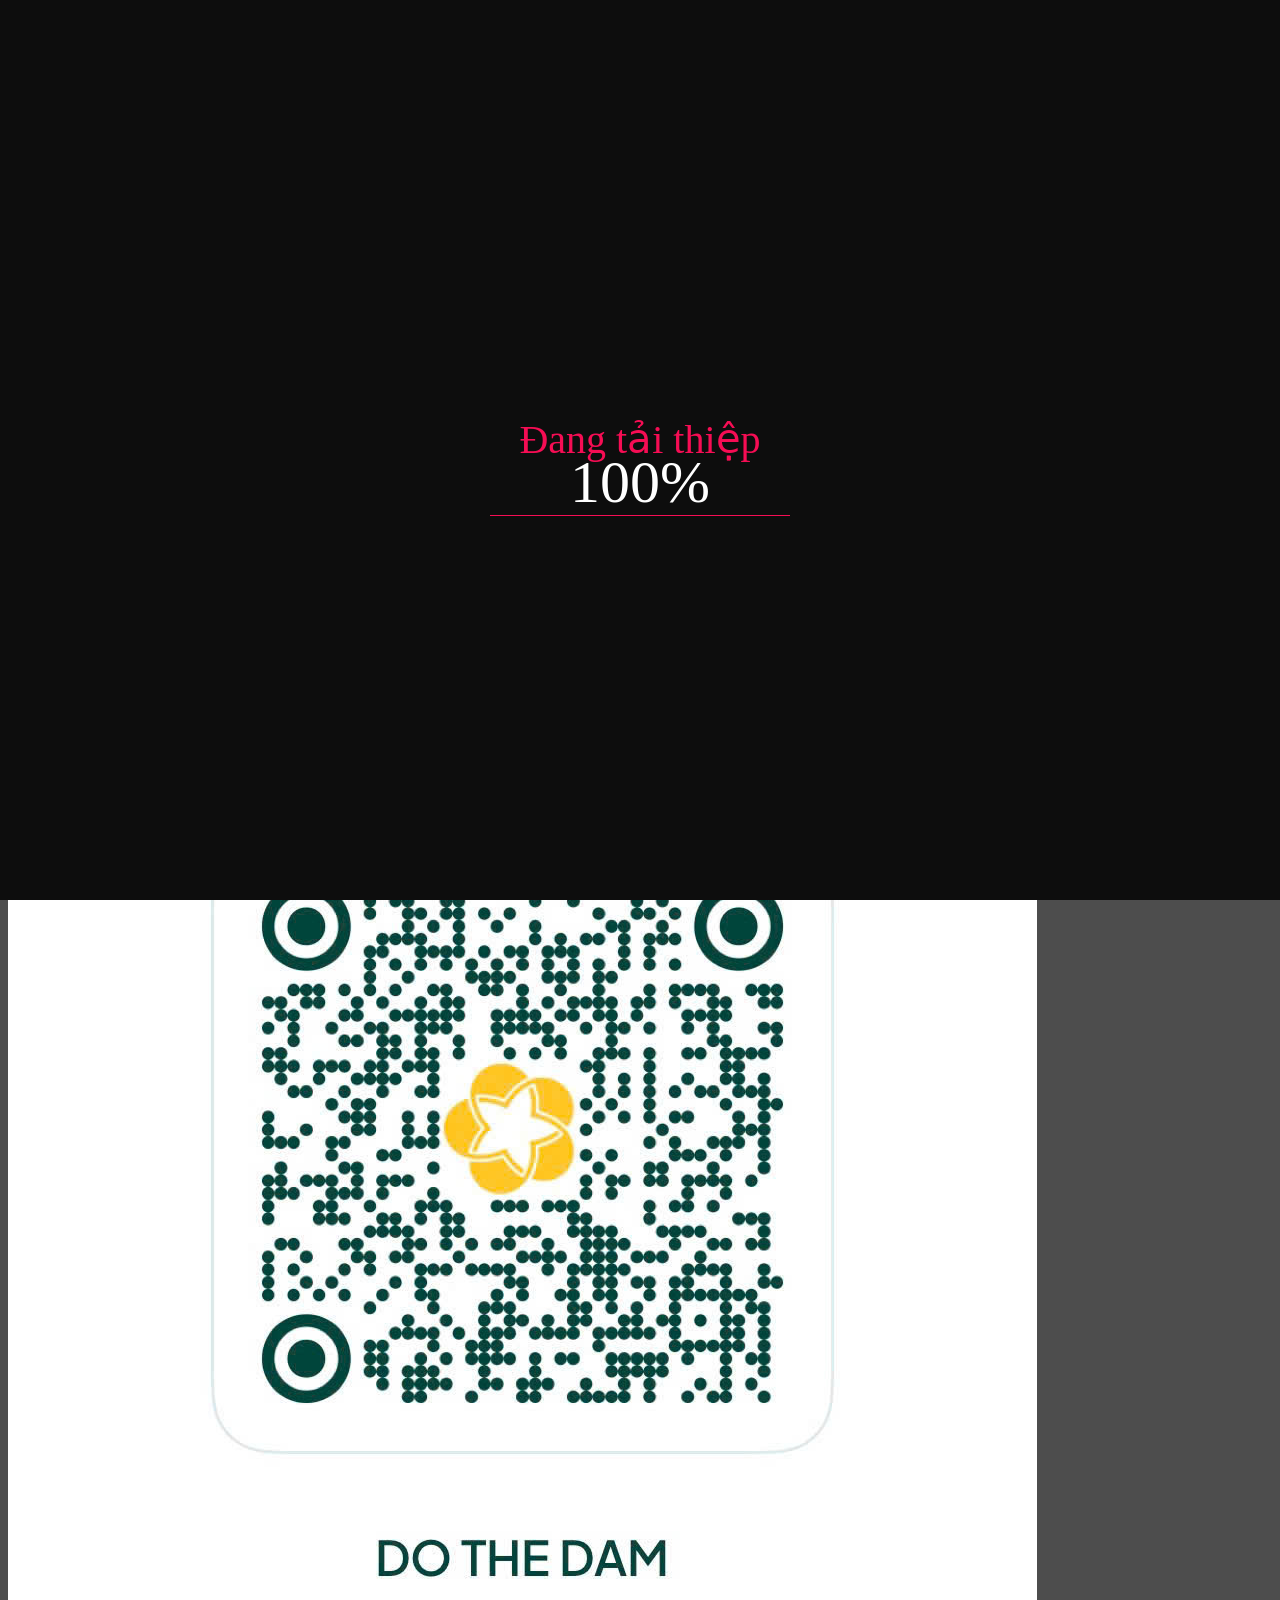
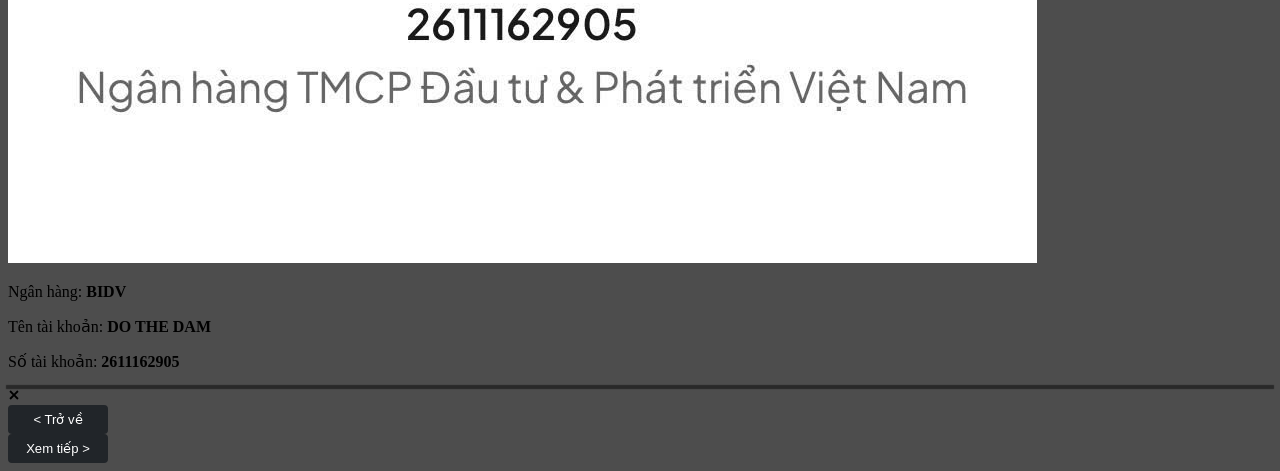
==== index.html @ 65170719 "update" ====
<!DOCTYPE html>
<html lang="en">

<head>
    <meta charset="utf-8">
    <meta name="viewport" content="width=device-width, initial-scale=1.0, viewport-fit=cover" />
    <meta name="author" content="Biihappy">
    <title>Thế Đam 💗 Giang Lan</title>
    <meta name="description"
        content="Thế Đam &amp; Giang Lan - Sự hiện diện của quý khách là niềm vinh dự của gia đình chúng tôi">
    <meta name="keywords" content="Wedding, Wedding website, Website đám cưới, Tạo website đám cưới miễn phí">
    <meta name="format-detection" content="telephone=no">
    <meta name="application-name" content="iWedding">
    <meta property="og:site_name" content="Thế Đam &amp; Giang Lan">
    <meta property="og:type" content="website">
    <meta property="og:title" content="Thế Đam 💗 Giang Lan">
    <meta property="og:image" content="https://raw.githubusercontent.com/uwedding/my-images/main/thedam-gianglan.jpg">
    <meta property="og:description" content="Sự hiện diện của quý khách là niềm vinh dự của gia đình chúng tôi" />
    <meta name="format-detection" content="telephone=no" />
    <link rel="icon" type="image/x-icon"
        href="https://raw.githubusercontent.com/uwedding/my-images/main/thedam-gianglan.jpg" />
    <link rel="shortcut icon" href="https://raw.githubusercontent.com/uwedding/my-images/main/thedam-gianglan.jpg" />
    <link rel="apple-touch-icon" href="https://raw.githubusercontent.com/uwedding/my-images/main/thedam-gianglan.jpg" />
    <link rel="apple-touch-icon-precomposed"
        href="https://raw.githubusercontent.com/uwedding/my-images/main/thedam-gianglan.jpg" />
    <meta name="msapplication-TileImage"
        content="https://raw.githubusercontent.com/uwedding/my-images/main/thedam-gianglan.jpg" />
    <link
        href="https://fonts.googleapis.com/css2?family=Jura:wght@300&family=MonteCarlo&family=Tourney:wght@100&display=swap"
        rel="stylesheet">
    <link rel="stylesheet" href="https://marriage.iwedding.info/invitation/style.css?v=202503203">
    <link
        href="https://fonts.googleapis.com/css2?family=Coiny&family=Quicksand:wght@300;400;500;600;700&family=Roboto:wght@100&display=swap"
        rel="stylesheet">
    <link rel="stylesheet" href="https://marriage.iwedding.info/common/sweetalert2/sweetalert2.min.css?v=20241201">
    <script src="https://marriage.iwedding.info/common/sweetalert2/sweetalert2.all.min.js?v=20241201"></script>
    <link rel="stylesheet" href="https://marriage.iwedding.info/common/tourguidejs/tour.min.css?v=20241201">
    <script src="./js/tour.js"></script>
    <script type="text/javascript" src="./js/script.js"></script>
</head>

<body>
    <style>
        .modal-backdrop {
            z-index: 100010 !important;
        }

        .modal {
            z-index: 100011 !important;
        }

        .modal-dialog {
            padding: 1rem !important;
        }

        .tg-backdrop-animate {
            cursor: pointer;
        }

        .tg-backdrop.rounded-pill {
            border-radius: 50px !important;
        }

        .tg-backdrop {
            -moz-box-shadow: rgba(33, 33, 33, .8) 0 0 1px 2px, rgba(33, 33, 33, .8) 0 0 0 200vh;
            -webkit-box-shadow: rgba(33, 33, 33, .8) 0 0 1px 2px, rgba(33, 33, 33, .8) 0 0 0 200vh;
            box-shadow: rgba(33, 33, 33, .8) 0 0 1px 2px, rgba(33, 33, 33, .8) 0 0 0 200vh;
        }

        .tg-dialog .tg-dialog-header .tg-dialog-title {
            text-transform: uppercase;
        }

        .tg-dialog .tg-dialog-header {
            align-items: start;
        }

        .tg-dialog .tg-dialog-footer button.tg-dialog-btn {
            padding: 5px 10px;
            border: 2px solid #212529;
            color: #fff;
            border-radius: 4px;
            font-weight: 500;
            font-size: .82rem;
            white-space: nowrap;
            background: #212529;
            min-width: 100px;
        }

        .tg-dialog .tg-dialog-footer button.tg-dialog-btn:hover {
            color: #fff;
            border: 2px solid #383b40;
            outline: none;
            box-shadow: none;
            background: #383b40;
        }

        div:where(.swal2-container) div:where(.swal2-popup) {
            max-width: 90%;
        }

        body.swal2-height-auto {
            height: 100% !important;
        }
    </style>
    <style>
        .page_loader2 {
            position: fixed;
            top: 0;
            left: 0;
            width: 100%;
            height: 100vh;
            background-color: #fae1dd;
            z-index: 100013;
            display: flex;
            justify-content: center;
            align-items: center;
        }

        .invitation-preload-container {
            position: relative;
        }

        .invitation-valentines {
            position: relative;
            top: 50px;
            cursor: pointer;
            animation: up 3s linear infinite;
        }

        @keyframes up {

            0%,
            100% {
                transform: translateY(0);
            }

            50% {
                transform: translateY(-30px);
            }
        }

        .invitation-preload-envelope {
            position: relative;
            width: 300px;
            height: 200px;
            background-color: #f08080;
        }

        .invitation-preload-envelope:before {
            background-color: #f08080;
            content: "";
            position: absolute;
            width: 212px;
            height: 212px;
            transform: rotate(45deg);
            top: -105px;
            left: 44px;
            border-radius: 30px 0 0 0;
        }

        .invitation-preload-card {
            position: absolute;
            background-color: #eae2b7;
            width: 270px;
            height: 170px;
            top: 5px;
            left: 15px;
            box-shadow: -5px -5px 100px rgba(0, 0, 0, 0.4);
        }

        .invitation-preload-card:before {
            content: "";
            position: absolute;
            border: 2px solid #003049;
            border-style: double;
            width: 240px;
            height: 140px;
            left: 12px;
            top: 12px;
        }

        .invitation-text span {
            font-family: "Coiny";
        }

        .invitation-text {
            position: absolute;
            font-family: "Roboto";
            font-size: 19px;
            text-align: center;
            line-height: 25px;
            top: 23px;
            color: #003049;
            padding: 0 6px;
            width: 240px;
            left: 12px;
            font-weight: 100;
        }

        .invitation-preload-heart {
            height: 30px;
            margin: 0 10px;
            position: relative;
            top: 110px;
            left: 105px;
            width: 30px;
        }

        .invitation-hearts {
            position: absolute;
        }

        .invitation-one,
        .invitation-two,
        .invitation-three,
        .invitation-four,
        .invitation-five {
            background-color: red;
            display: inline-block;
            height: 10px;
            margin: 0 10px;
            position: relative;
            transform: rotate(-45deg);
            width: 10px;
            top: 50px;
        }

        .invitation-one:before,
        .invitation-one:after,
        .invitation-two:before,
        .invitation-two:after,
        .invitation-three:before,
        .invitation-three:after,
        .invitation-four:before,
        .invitation-four:after,
        .invitation-five:before,
        .invitation-five:after {
            content: "";
            background-color: red;
            border-radius: 50%;
            height: 10px;
            position: absolute;
            width: 10px;
        }

        .invitation-one:before,
        .invitation-two:before,
        .invitation-three:before,
        .invitation-four:before,
        .invitation-five:before {
            top: -5px;
            left: 0;
        }

        .invitation-one:after,
        .invitation-two:after,
        .invitation-three:after,
        .invitation-four:after,
        .invitation-five:after {
            left: 5px;
            top: 0;
        }

        .invitation-one {
            left: 10px;
            animation: heart 1s ease-out infinite;
        }

        .invitation-two {
            left: 30px;
            animation: heart 2s ease-out infinite;
        }

        .invitation-three {
            left: 50px;
            animation: heart 1.5s ease-out infinite;
        }

        .invitation-four {
            left: 70px;
            animation: heart 2.3s ease-out infinite;
        }

        .invitation-five {
            left: 90px;
            animation: heart 1.7s ease-out infinite;
        }

        @keyframes heart {
            0% {
                transform: translateY(0) rotate(-45deg) scale(0.3);
                opacity: 1;
            }

            100% {
                transform: translateY(-150px) rotate(-45deg) scale(1.3);
                opacity: 0.5;
            }
        }

        .invitation-front {
            position: absolute;
            border-right: 180px solid #f4978e;
            border-top: 95px solid transparent;
            border-bottom: 100px solid transparent;
            left: 120px;
            top: 5px;
            width: 0;
            height: 0;
            z-index: 10;
        }

        .invitation-front:before {
            position: absolute;
            content: "";
            border-left: 300px solid #f8ad9d;
            border-top: 195px solid transparent;
            left: -120px;
            top: -95px;
            width: 0;
            height: 0;
        }

        .invitation-front .logo {
            width: 115px;
            position: absolute;
            left: -95px;
            top: 50px;
            color: #fff;
            font-size: 25px;
            font-weight: bold;
        }

        .invitation-shadow {
            position: absolute;
            width: 330px;
            height: 25px;
            border-radius: 50%;
            background-color: rgba(0, 0, 0, 0.3);
            top: 265px;
            left: -15px;
            animation: scale 3s linear infinite;
            z-index: -1;
        }

        @keyframes scale {

            0%,
            100% {
                transform: scaleX(1);
            }

            50% {
                transform: scaleX(0.85);
            }
        }

        .wedding-image {
            width: auto !important;
            height: auto !important;
            max-height: fit-content;
        }

        .loading {
            z-index: 9999999;
        }

        .loading-page {
            position: fixed;
            width: 100%;
            height: 100%;
            background: #fff;
            top: 0;
            left: 0;
            z-index: 9999999;
        }

        .loading-page {
            background: #0d0d0d;
            width: 100vw;
            height: 100vh;
            display: flex;
            justify-content: center;
            align-items: center;
        }

        .loading-page .counter {
            text-align: center;
        }

        .loading-page .counter p {
            font-size: 40px;
            font-weight: 100;
            color: #f60d54;
            margin-bottom: 0;
        }

        .loading-page .counter h1 {
            color: white;
            font-size: 60px;
            font-weight: 500;
            margin-top: -15px;
            margin-bottom: -10px;
        }

        .loading-page .counter hr {
            background: #f60d54;
            border: none;
            height: 1px;
        }

        .loading-page .counter {
            position: relative;
            width: 300px;
        }

        .loading-page .counter h1.abs {
            position: absolute;
            top: 0;
            width: 100%;
        }

        .loading-page .counter .color {
            width: 0px;
            overflow: hidden;
            color: #f60d54;
        }

        .invitation-front {
            z-index: 10;
        }

        .invitation-front:before {
            z-index: 12;
        }

        .invitation-preload-card:before {
            border: 2px solid #5c1921;
        }

        .invitation-front .logo {
            z-index: 13;
        }
    </style>
    <img src="https://cdn.biihappy.com/ziiweb/website/672819c4cbc6d03c42027b4d/84c1dfaa5f5a019745c999130e1a8faf.jpeg"
        style="display:none;" />
    <div class="invitation-container">
        <div style="height: 100%;margin: 10px;">
            <canvas class="invitation-card" id="invitation-card"></canvas>
        </div>
        <div style="height: 100%;margin: 10px;">
            <canvas class="invitation-card" id="invitation-card-2"></canvas>
        </div>
    </div>
    <div id="page_loader2" class="page_loader2">
        <div class="invitation-preload-container">
            <div class="invitation-valentines">
                <img src="https://marriage.iwedding.info/invitation/wedding_flower.png"
                    style="position: absolute;top: 88px;width: 200px;right: -90px;z-index: 11;transform: rotate(-28deg);" />
                <div class="invitation-preload-envelope"></div>
                <div class="invitation-front">
                    <!-- <img class="logo" src="https://marriage.iwedding.info/invitation/logo-mw.svg" /> -->
                    <span class="logo">uWedding</span>
                    <img src="https://marriage.iwedding.info/invitation/wedding_icon.png"
                        style="position: absolute;top: -37px;width: 91px;right: -170px;z-index: 11;" />
                </div>
                <div class="invitation-preload-card">
                    <div class="invitation-text">
                        <p style="margin-bottom: 5px;">Kính gửi: <span id="guest-name"></span></p>
                        <p style="margin-bottom: 5px;font-size: 15px;">( Nhấn vào để mở thiệp )</p>
                    </div>
                    <div class="invitation-preload-heart">
                        <svg xmlns="http://www.w3.org/2000/svg" width="30" height="30" fill="#de7676"
                            class="bi bi-heart-fill" viewBox="0 0 16 16">
                            <path fill-rule="evenodd"
                                d="M8 1.314C12.438-3.248 23.534 4.735 8 15-7.534 4.736 3.562-3.248 8 1.314" />
                        </svg>
                    </div>
                    <div class="invitation-hearts">
                        <div class="invitation-one"></div>
                        <div class="invitation-two"></div>
                        <div class="invitation-three"></div>
                        <div class="invitation-four"></div>
                        <div class="invitation-five"></div>
                    </div>
                </div>
                <div class="invitation-shadow"></div>
            </div>
        </div>
    </div>
    <div class="loading-page">
        <div class="counter">
            <p>Đang tải thiệp</p>
            <h1>0%</h1>
            <hr style="width: 0%;">
        </div>
    </div>
    <div class="mouse-scroll" style="visibility:hidden;">
        <div class="text">Kéo xuống</div>
        <div class="left"></div>
        <div class="right"></div>
    </div>
    <script type="text/javascript" src="./js/static.js"></script>
    <script>
        $(document).ready(function () {

            var loadingInterval = null;
            var loadingCounter = 0;
            var loadingC = 0;
            loadingInterval = setInterval(function () {
                $(".loading-page .counter h1").html(loadingC + "%");
                $(".loading-page .counter hr").css("width", loadingC + "%");
                loadingCounter++;
                loadingC++;
                if (loadingCounter == 96) {
                    clearInterval(loadingInterval);
                }
            }, 100);
            preLoader();

            async function preLoader() {
                await sleep(1000);
                clearInterval(loadingInterval);
                $(".loading-page .counter h1").html(100 + "%");
                $(".loading-page .counter hr").css("width", 100 + "%");
                setTimeout(function () {
                    $(".loading-page").hide();
                }, 400);
                setTimeout(function () {
                    $('.invitation-preload-card').stop().animate({
                        top: '-90px'
                    }, 'slow');
                }, 800);
                checkShowScrollMouseButton();
            }

            if ($('.invitation-preload-container').length) {
                $('.invitation-preload-container').mouseenter(function () {
                    $('.invitation-preload-card').stop().animate({
                        top: '-90px'
                    }, 'slow');
                }).mouseleave(function () {
                    $('.invitation-preload-card').stop().animate({
                        top: 0
                    }, 'slow');
                });

                $('.invitation-preload-container').click(function () {
                    $('#page_loader2').fadeOut('slow');
                    setTimeout(() => {
                        $('.footer').show();
                    }, 300);
                    setTimeout(function () {
                        if (isShowIntroModal) {
                            tourGuideColor.start();
                        }
                    }, 2000);
                });
            }
        });

        function sleep(ms) {
            return new Promise(resolve => setTimeout(resolve, ms));
        }
    </script>
    <div id="rsvpModal" class="modal">
        <div class="modal-content">
            <div class="modal-header">
                <h2>Xác nhận tham dự</h2>
            </div>
            <div class="modal-body">
                <form id="updateGuestForm" method="post">
                    <div class="row">
                        <input type="hidden" id="event_id" name="event_id" value="672819c4cbc6d03c42027b4711">
                        <input type="hidden" id="guest_id" name="guest_id" value="67428211ca83abba270302b811">
                        <div class="col-sm-6 col-12" style="margin-bottom: 10px;">
                            <select class="form-select" name="attendance_status" id="attendance_status_id"
                                style="margin-top: 4px;">
                                <option value="">Bạn sẽ tham gia chứ?</option>
                                <option value="1">Tôi sẽ tham gia</option>
                                <option value="0">Chưa xác định trước được</option>
                                <option value="2">Tôi không Tham gia được</option>
                            </select>
                        </div>
                        <div class="col-sm-6 col-12" style="margin-bottom: 10px;">
                            <select class="form-select" name="attendance_status" id="plus_ones_id"
                                style="margin-top: 4px;">
                                <option value="">Bạn có người đi cùng không?</option>
                                <option value="Đi một mình">Đi một mình</option>
                                <option value="Đi cùng 1 người">Đi cùng 1 người</option>
                                <option value="Đi cùng 2 người">Đi cùng 2 người</option>
                                <option value="Đi cùng 3 người">Đi cùng 3 người</option>
                                <option value="Đi cùng 4 người">Đi cùng 4 người</option>
                                <option value="Đi cùng 5 người">Đi cùng 5 người</option>
                            </select>
                        </div>

                        <div class="row-guest-questions">
                        </div>
                    </div>
                    <div class="message-success" style="display: none;">
                        <div class="form-message form-message-success">
                            <svg width="17px" height="17px" viewBox="0 0 17 17" version="1.1"
                                xmlns="http://www.w3.org/2000/svg" xmlns:xlink="http://www.w3.org/1999/xlink"
                                class="ng-scope">
                                <title>F28A5059-2988-42E8-A07D-911419DD80B1</title>
                                <desc>Created with sketchtool.</desc>
                                <defs></defs>
                                <g id="Page-1" stroke="none" stroke-width="1" fill="none" fill-rule="evenodd">
                                    <g id="Guest-List---Add-Inline-Dialogs"
                                        transform="translate(-730.000000, -252.000000)" fill="#78CC61">
                                        <g id="dialog" transform="translate(690.000000, 216.000000)">
                                            <g id="message" transform="translate(40.000000, 26.000000)">
                                                <path
                                                    d="M8.5,10 C3.80553623,10 0,13.8055362 0,18.5 C0,23.1944638 3.80553623,27 8.5,27 C13.1944638,27 17,23.1944638 17,18.5 C17,13.8055362 13.1944638,10 8.5,10 Z M12.5538841,14.7117101 L13.5931014,15.7627536 C11.2406957,18.1151594 8.88878261,20.4670725 6.53686957,22.8194783 C5.50307246,21.7625217 4.45202899,20.7233043 3.40689855,19.6781739 L4.44611594,18.6384638 L6.53686957,20.7287246 L12.5538841,14.7117101 Z"
                                                    id="icon-green-success"></path>
                                            </g>
                                        </g>
                                    </g>
                                </g>
                            </svg>
                            <span style="margin-left: 5px;"></span>
                        </div>
                    </div>
                    <div class="message-error text-danger" style="display: none;color:red;">
                        <div class="form-message form-message-error">
                            <svg width="17px" height="17px" viewBox="0 0 17 17" version="1.1"
                                xmlns="http://www.w3.org/2000/svg" xmlns:xlink="http://www.w3.org/1999/xlink"
                                class="ng-scope">
                                <title>Page 1</title>
                                <desc></desc>
                                <defs></defs>
                                <g id="Page-1" stroke="none" stroke-width="1" fill="none" fill-rule="evenodd">
                                    <g id="Group-6" transform="translate(0.000000, -2.000000)" fill="#71D9BC">
                                        <path
                                            d="M8.5,2 C3.79641481,2 0,5.79641481 0,10.5 C0,15.2035852 3.79641481,19 8.5,19 C13.2035852,19 17,15.2035852 17,10.5 C17,5.79641481 13.2035852,2 8.5,2 L8.5,2 Z M10,15.165872 C10,15.6130558 9.60377883,16 9.14587385,16 L7.854404,16 C7.39622117,16 7,15.6130558 7,15.165872 L7,9.83439935 C7,9.36577897 7.39622117,9 7.854404,9 L9.14587385,9 C9.60377883,9 10,9.38694422 10,9.83439935 L10,15.165872 Z M8.49124329,8 C7.67497633,8 7,7.32894118 7,6.5 C7,5.67082353 7.67497633,5 8.49124329,5 C9.32502367,5 10,5.67082353 10,6.5 C10,7.32894118 9.32502367,8 8.49124329,8 L8.49124329,8 Z"
                                            id="Page-1"></path>
                                    </g>
                                </g>
                            </svg>
                            <span style="margin-left: 5px;"></span>
                        </div>
                    </div>

                    <div class="action-btns">
                        <button class="btn btn-dark btn-dark-1">Gửi phản hồi</button>

                        <button type="button" class="btn btn-dark btn-dark-1 donate">Mừng cưới</button>
                        <button type="button" class="btn btn-dark btn-dark-1 close">Bỏ qua</button>
                    </div>
                </form>
            </div>
        </div>
    </div>

    <div id="donate-modal" class="donate-modal modal">
        <div class="donate-modal-content modal-content">
            <div class="donate-modal-header modal-header">
                <strong>
                    <svg xmlns="http://www.w3.org/2000/svg" width="28" height="28" fill="currentColor"
                        class="bi bi-coin" viewBox="0 0 16 16">
                        <path
                            d="M5.5 9.511c.076.954.83 1.697 2.182 1.785V12h.6v-.709c1.4-.098 2.218-.846 2.218-1.932 0-.987-.626-1.496-1.745-1.76l-.473-.112V5.57c.6.068.982.396 1.074.85h1.052c-.076-.919-.864-1.638-2.126-1.716V4h-.6v.719c-1.195.117-2.01.836-2.01 1.853 0 .9.606 1.472 1.613 1.707l.397.098v2.034c-.615-.093-1.022-.43-1.114-.9H5.5zm2.177-2.166c-.59-.137-.91-.416-.91-.836 0-.47.345-.822.915-.925v1.76h-.005zm.692 1.193c.717.166 1.048.435 1.048.91 0 .542-.412.914-1.135.982V8.518l.087.02z" />
                        <path d="M8 15A7 7 0 1 1 8 1a7 7 0 0 1 0 14zm0 1A8 8 0 1 0 8 0a8 8 0 0 0 0 16z" />
                        <path d="M8 13.5a5.5 5.5 0 1 1 0-11 5.5 5.5 0 0 1 0 11zm0 .5A6 6 0 1 0 8 2a6 6 0 0 0 0 12z" />
                    </svg>
                    <span>Hộp mừng cưới</span>
                </strong>
            </div>
            <div id="bride" class="donate-modal-body modal-body">
                <div class="donate-box">
                    <div class="donate-card">
                        <h3>Mừng cưới đến chú cô dâu</h3>
                        <img class="qr-code-image" src="./images/qr2.jpg">
                        <p>Ngân hàng: <strong>PVcom Bank</strong></p>
                        <p>Tên tài khoản: <strong>GIANG THI LAN</strong></p>
                        <p>Số tài khoản: <strong>102002426180</strong></p>

                    </div>
                </div>
            </div>

            <div id="groom" class="donate-modal-body modal-body">
                <div class="donate-box">
                    <div class="donate-card">
                        <h3>Mừng cưới đến chú rể</h3>
                        <img class="qr-code-image" src="./images/qr1.jpg">
                        <p>Ngân hàng: <strong>BIDV</strong></p>
                        <p>Tên tài khoản: <strong>DO THE DAM</strong></p>
                        <p>Số tài khoản: <strong>2611162905</strong></p>
                    </div>
                </div>
            </div>

        </div>
    </div>
    <div class="footer" style="display: none;">
        <div class="container">
            <div class="invitation-button">
                <button class="btn btn-dark" id="btn-rsvp">Xác nhận tham dự</button>
                <a class="a-bii-small-logo" href="/thiep.html"><img class="bii-small-logo"
                        src="https://trinhtham.com/wp-content/uploads/2025/07/icon.png" /></a>
                <a class="btn btn-dark" id="btn-website-info" href="/thiep.html" target="_blank">Thông tin cưới</a>
            </div>
        </div>
    </div>
    <script type="text/javascript">
        var params = new URLSearchParams(window.location.search);
        const invitationInfo = {
            'templateID': 'h4',
            'groom_name': 'Đỗ Thế Đam',
            'bride_name': 'Giang Thị Lan',
            'groom_name_short': 'Thế Đam',
            'bride_name_short': 'Giang Lan',
            'groom_name_one': 'Đ',
            'bride_name_one': 'L',
            'guest_name': params.get("n") || params.get("name") || "Bạn + Người thương",
            'event_name': 'LỄ CƯỚI NHÀ NAM',
            'event_time': '10:00',
            'event_date': 'Thứ Bảy, NGÀY 02/05/2026',
            'event_date_dot': '02.05.2026',
            'venue_name': params.get("target") === "bride" ? "TƯ GIA NHÀ GÁI" : 'TƯ GIA NHÀ TRAI',
            'event_address': params.get("target") === "bride" ? "Thôn Bắc Thịnh, xã Nam Thái Ninh, tỉnh Hưng Yên" : 'Thôn Bắc, xã Đông Thái Ninh, tỉnh Hưng Yên',
        };

        const biicore = { webroot: 'https://marriage.iwedding.info', coreSite: 'https://biihappy.com', webToken: '672819c4cbc6d03c42027b4d11' };

        // Set guest name
        var guestName = params.get("n") || params.get("name") || "Bạn + Người thương";
        document.getElementById("guest-name").textContent = guestName;

        // Show/hide bride/groom box based on target param
        var target = params.get("target");
        var brideBox = document.getElementById("bride");
        var groomBox = document.getElementById("groom");
        if (target === "bride") {
            if (brideBox) brideBox.style.display = "block";
            if (groomBox) groomBox.style.display = "none";
        } else {
            if (brideBox) brideBox.style.display = "none";
            if (groomBox) groomBox.style.display = "block";
        }
    </script>
    <script>
        const tourGuideColor = new tourguide.TourGuideClient({
            exitOnEscape: true,
            exitOnClickOutside: true,
            dialogZ: 2000,
            backdropColor: false,
            autoScroll: false,
            showStepDots: true,
            showButtons: true,
            showStepProgress: true,
            hideNext: false,
            hidePrev: false,
            autoScrollSmooth: false,
            targetPadding: 10,
            backdropClass: 'rounded-pill',
            targetPadding: 10,
            prevLabel: '< Trở về',
            nextLabel: 'Xem tiếp >',
            finishLabel: 'Đã hiểu',
        });

        tourGuideColor.addSteps([
            {
                content: "Click vào Button bên dưới để xác nhận tham dự sự kiện này.<br>Cảm ơn vì xác nhận của bạn giúp chúng tôi chuẩn bị tốt hơn!",
                title: "Xác nhận tham dự",
                target: "#btn-rsvp",
                order: 1,
                group: "",
            },
            {
                content: "Click vào Button bên dưới để đi đến Website đám cưới, nơi thể hiện đầy đủ thông tin cưới và gửi lời chúc tốt đẹp đến họ nhé!",
                title: "Thông tin cưới",
                target: "#btn-website-info",
                order: 2,
                group: "",
            }
        ]);
        const targetElementsTourGuide = ["#btn-rsvp", "#btn-website-info"];
        $('.tg-backdrop-animate').click(function (event) {
            const elementsAtPoint = document.elementsFromPoint(event.clientX, event.clientY);
            targetElementsTourGuide.some(selector => {
                const target = elementsAtPoint.find(el => el.matches(selector));
                if (target) {
                    $('body')[0].click();
                    $(selector)[0].click();
                    return true;
                }
                return false;
            });
        });
    </script>
</body>

</html>
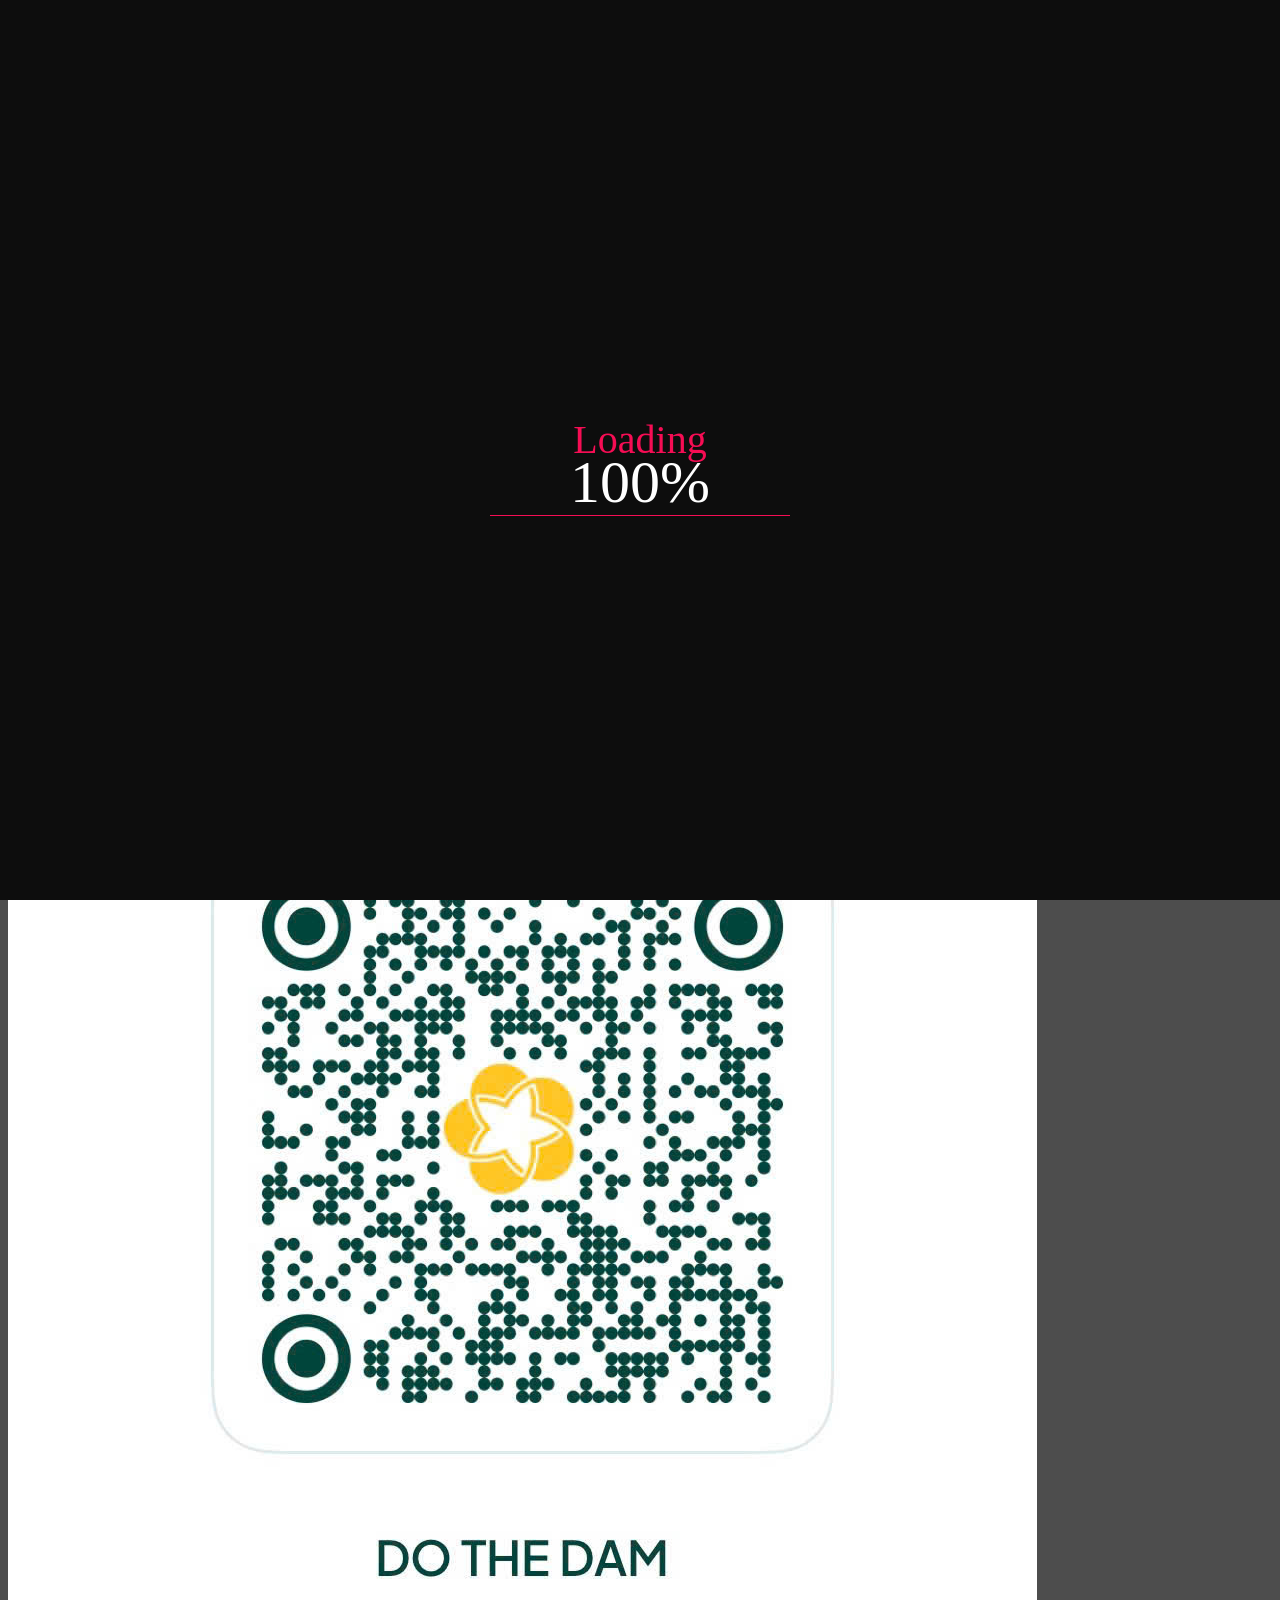
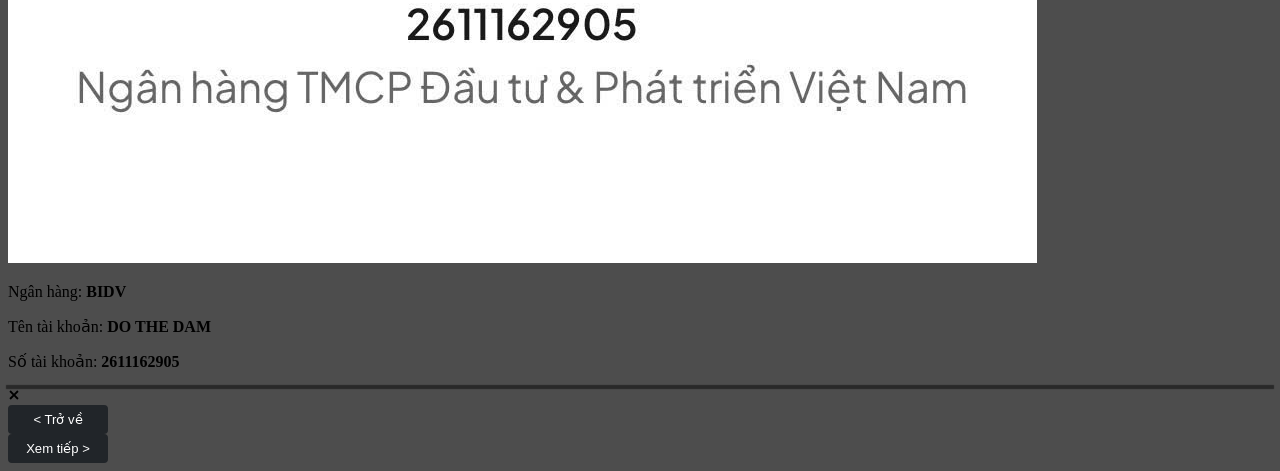
==== commit 4f1113a1: "update" ====
--- a/index.html
+++ b/index.html
@@ -491,7 +491,7 @@
     </div>
     <div class="loading-page">
         <div class="counter">
-            <p>Đang tải thiệp</p>
+            <p>Loading</p>
             <h1>0%</h1>
             <hr style="width: 0%;">
         </div>
@@ -707,6 +707,20 @@
     </div>
     <script type="text/javascript">
         var params = new URLSearchParams(window.location.search);
+        var target = params.get("target");
+
+        // Lưu vào localStorage
+        localStorage.setItem("guest_name", name);
+        localStorage.setItem("guest_target", target || "groom");
+
+        // Append current URL params to thiep.html links
+        var extraQuery = window.location.search;
+        if (extraQuery && extraQuery.length > 1) {
+            document.querySelectorAll('a[href="/thiep.html"]').forEach(function (link) {
+                link.href = "/thiep.html" + extraQuery;
+            });
+        }
+
         const invitationInfo = {
             'templateID': 'h4',
             'groom_name': 'Đỗ Thế Đam',
@@ -764,13 +778,13 @@
         });
 
         tourGuideColor.addSteps([
-            {
-                content: "Click vào Button bên dưới để xác nhận tham dự sự kiện này.<br>Cảm ơn vì xác nhận của bạn giúp chúng tôi chuẩn bị tốt hơn!",
-                title: "Xác nhận tham dự",
-                target: "#btn-rsvp",
-                order: 1,
-                group: "",
-            },
+            // {
+            //     content: "Click vào Button bên dưới để xác nhận tham dự sự kiện này.<br>Cảm ơn vì xác nhận của bạn giúp chúng tôi chuẩn bị tốt hơn!",
+            //     title: "Xác nhận tham dự",
+            //     target: "#btn-rsvp",
+            //     order: 1,
+            //     group: "",
+            // },
             {
                 content: "Click vào Button bên dưới để đi đến Website đám cưới, nơi thể hiện đầy đủ thông tin cưới và gửi lời chúc tốt đẹp đến họ nhé!",
                 title: "Thông tin cưới",
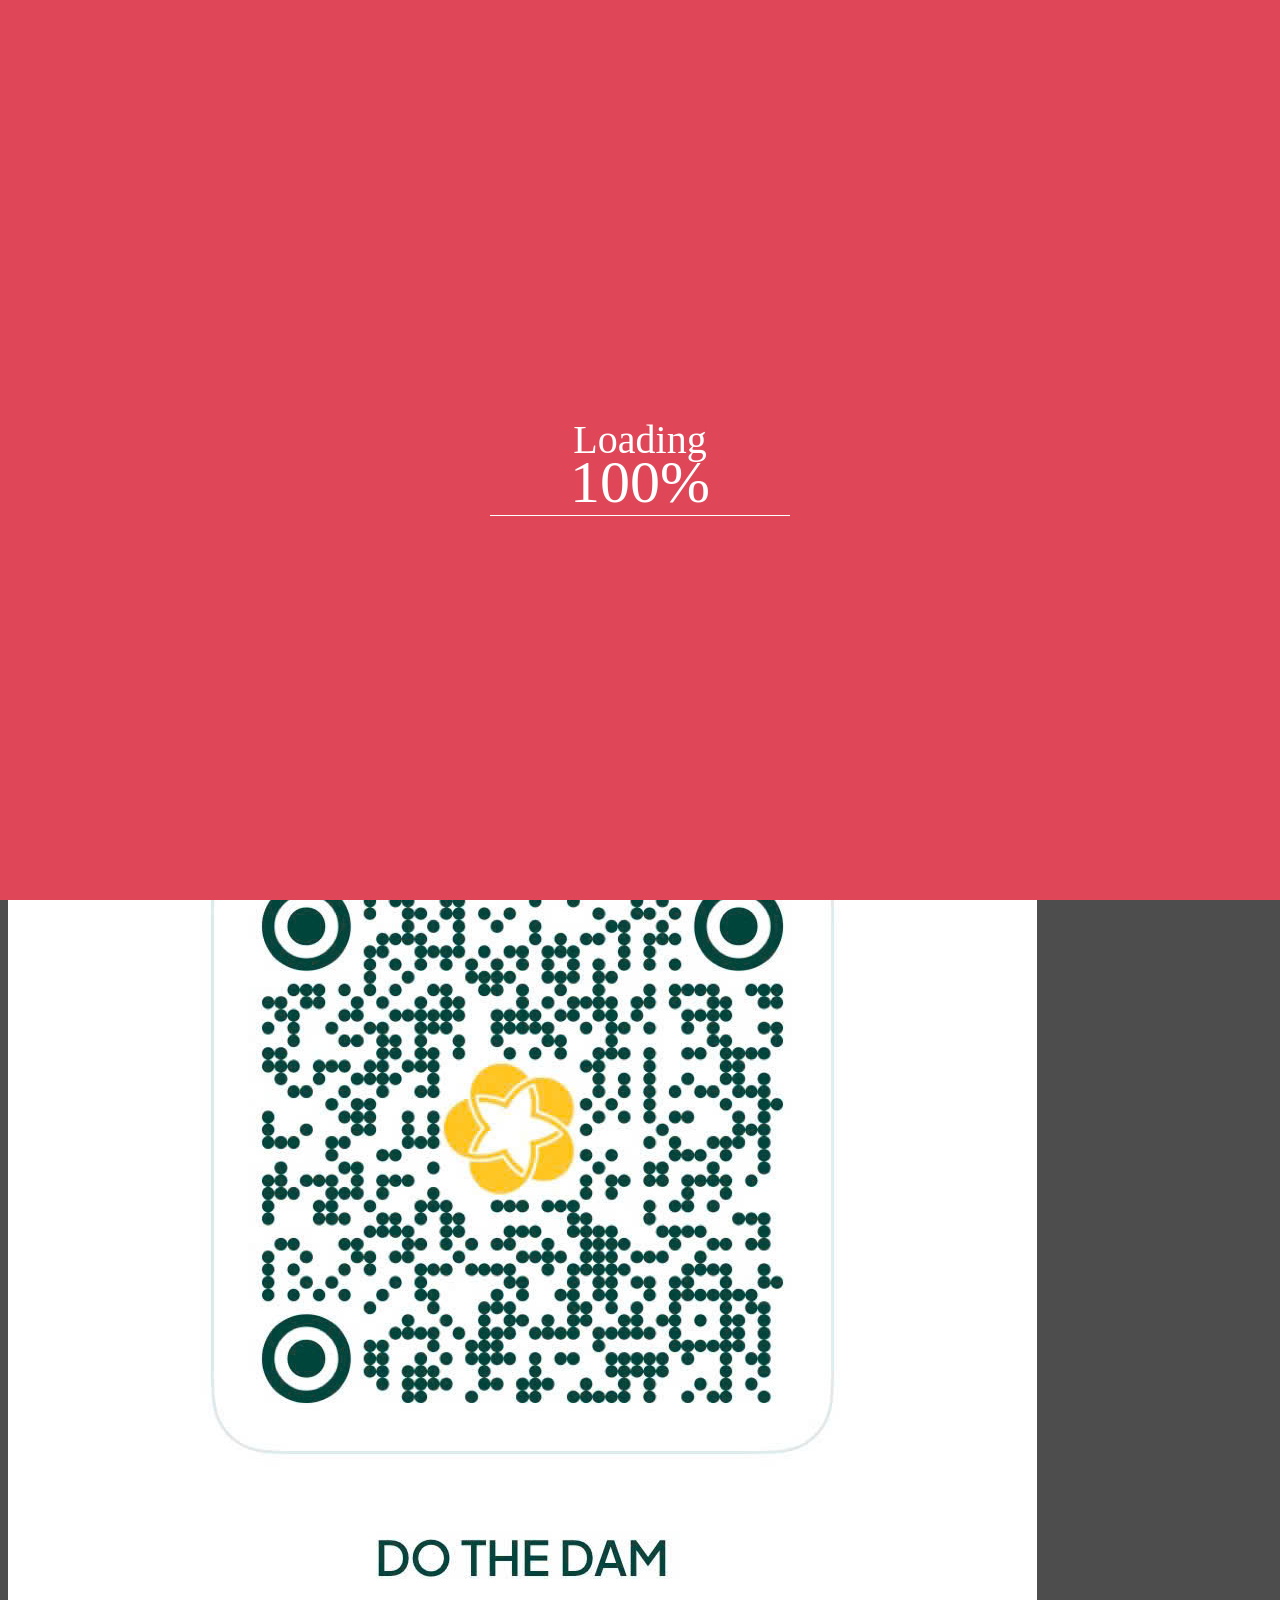
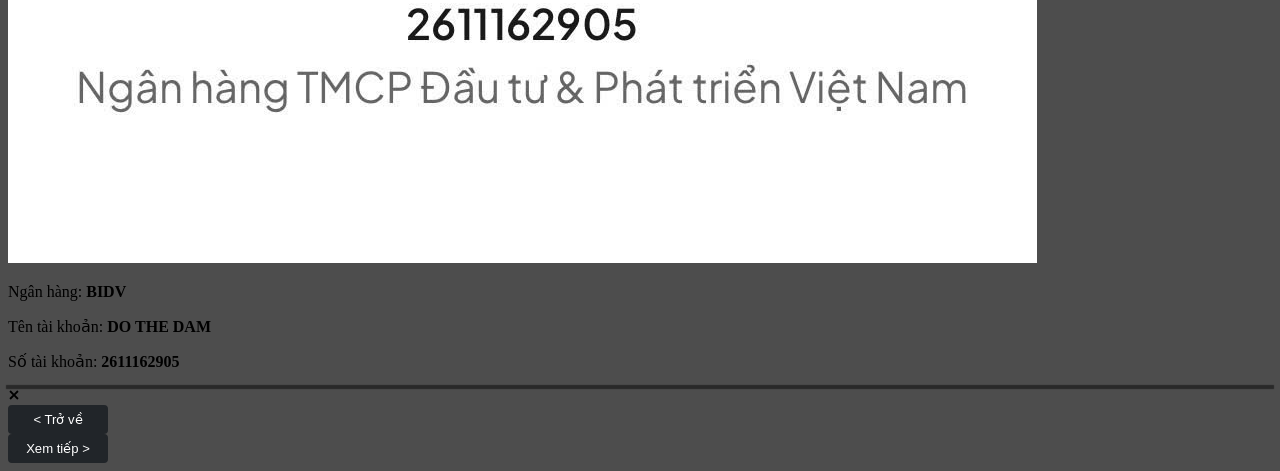
==== commit 99b81cf5: "update" ====
--- a/index.html
+++ b/index.html
@@ -377,7 +377,7 @@
         }
 
         .loading-page {
-            background: #0d0d0d;
+            background: #df4758;
             width: 100vw;
             height: 100vh;
             display: flex;
@@ -392,7 +392,7 @@
         .loading-page .counter p {
             font-size: 40px;
             font-weight: 100;
-            color: #f60d54;
+            color: #fff;
             margin-bottom: 0;
         }
 
@@ -493,7 +493,7 @@
         <div class="counter">
             <p>Loading</p>
             <h1>0%</h1>
-            <hr style="width: 0%;">
+            <hr style="width: 0%; color: #fff; background-color: #fff;">
         </div>
     </div>
     <div class="mouse-scroll" style="visibility:hidden;">
@@ -698,7 +698,7 @@
     <div class="footer" style="display: none;">
         <div class="container">
             <div class="invitation-button">
-                <button class="btn btn-dark" id="btn-rsvp">Xác nhận tham dự</button>
+                <!-- <button class="btn btn-dark" id="btn-rsvp">Xác nhận tham dự</button> -->
                 <a class="a-bii-small-logo" href="/thiep.html"><img class="bii-small-logo"
                         src="https://trinhtham.com/wp-content/uploads/2025/07/icon.png" /></a>
                 <a class="btn btn-dark" id="btn-website-info" href="/thiep.html" target="_blank">Thông tin cưới</a>
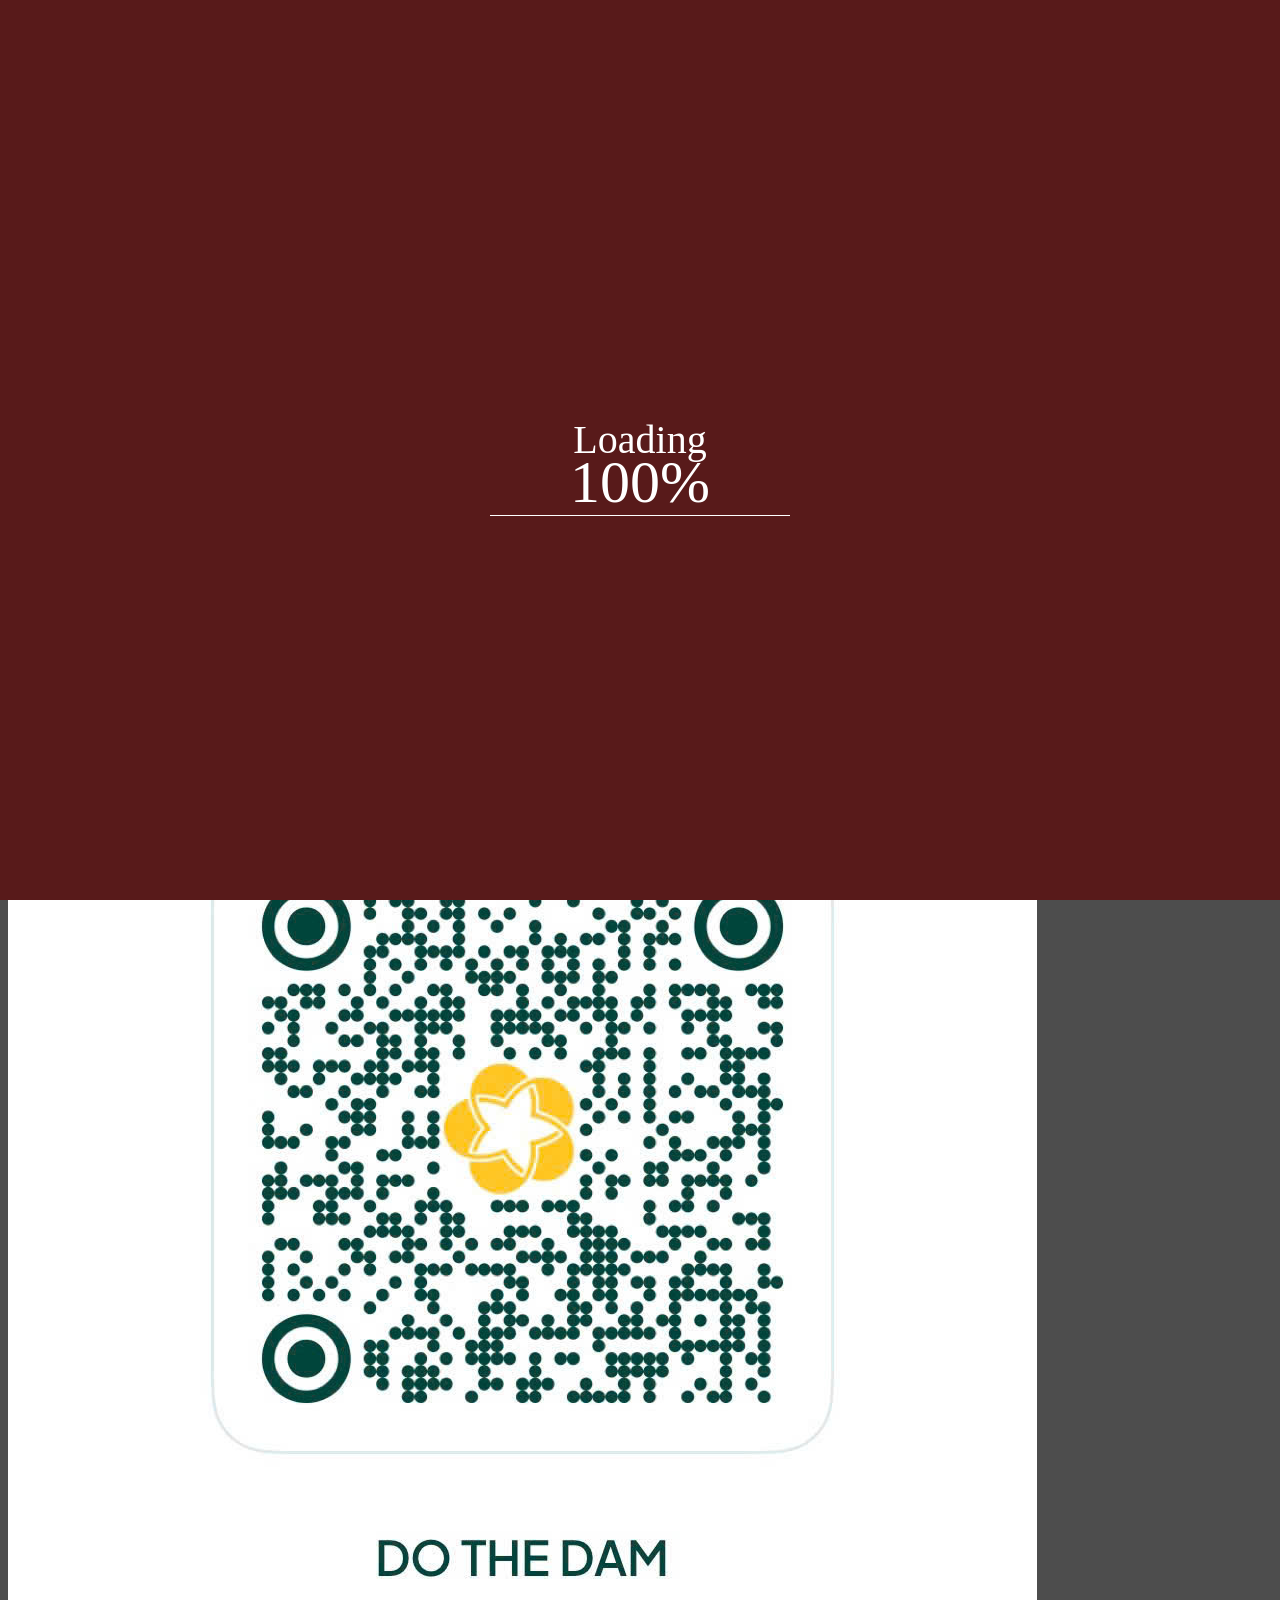
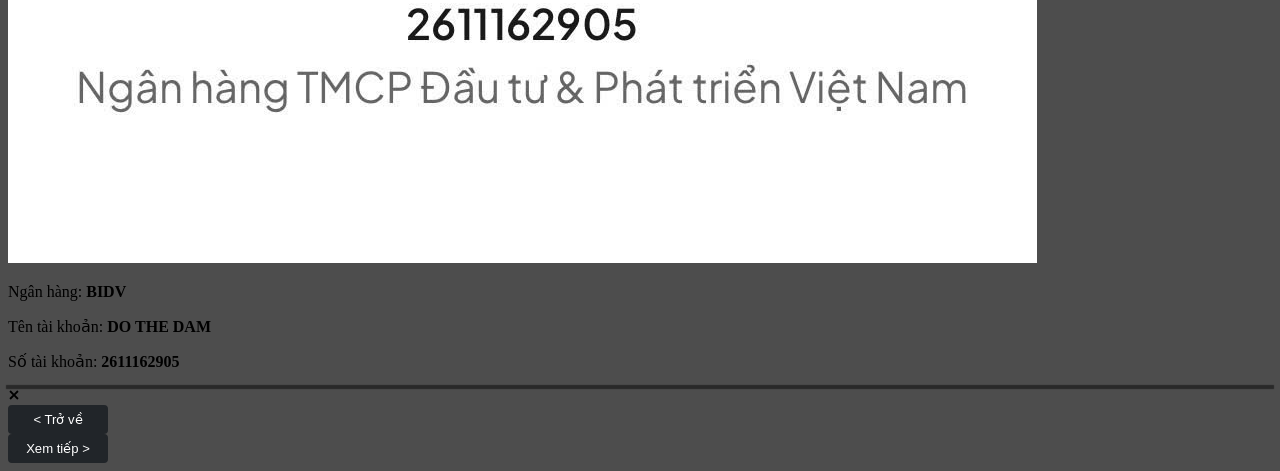
==== commit 3b48d61e: "upda" ====
--- a/index.html
+++ b/index.html
@@ -377,7 +377,7 @@
         }
 
         .loading-page {
-            background: #df4758;
+            background: #581a1a;
             width: 100vw;
             height: 100vh;
             display: flex;
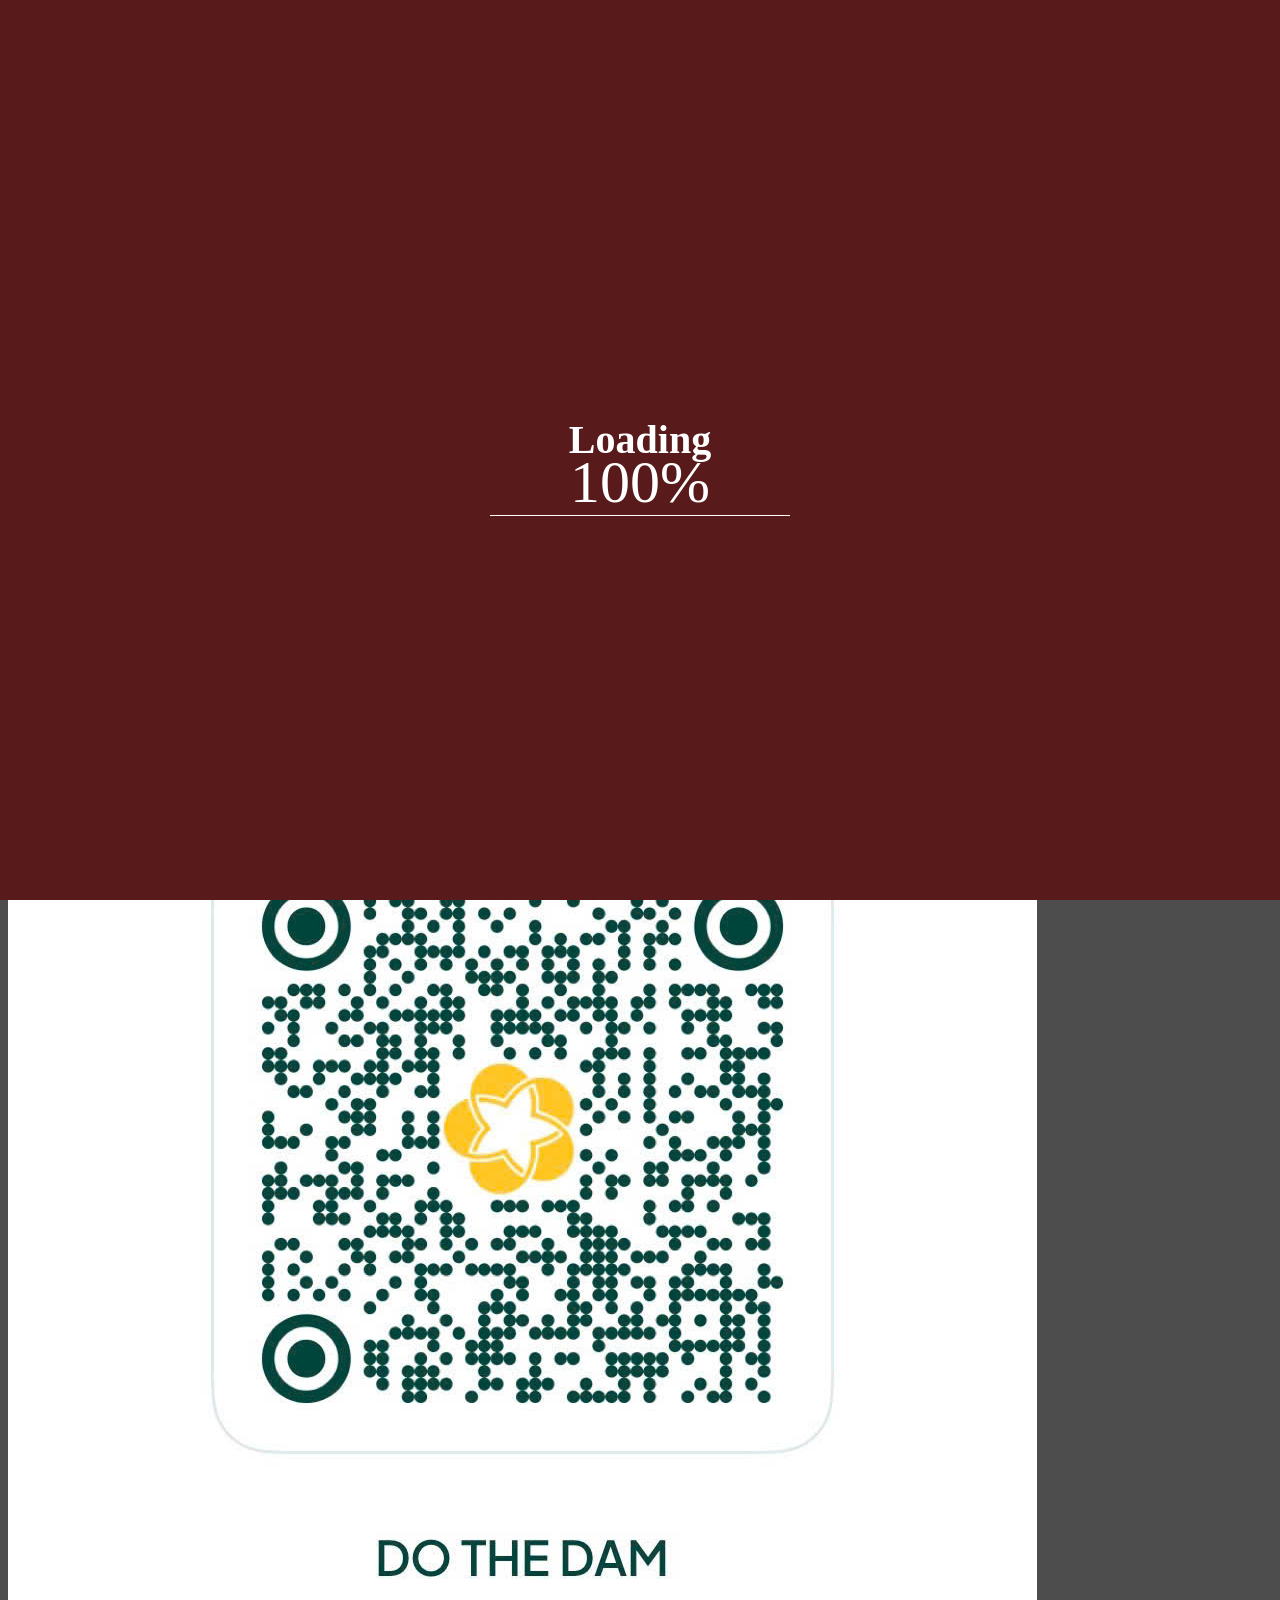
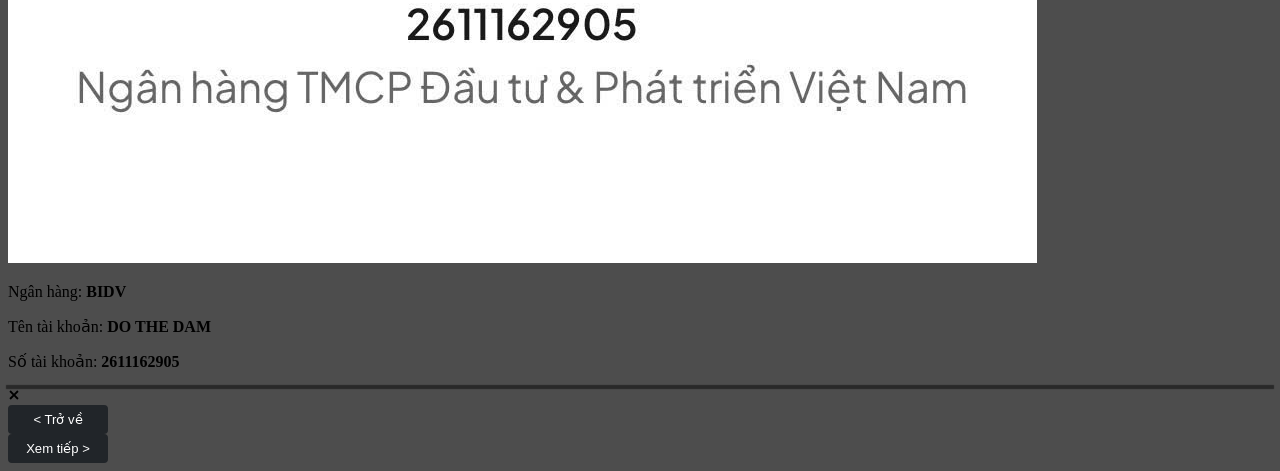
==== commit 2a50b10d: "update" ====
--- a/index.html
+++ b/index.html
@@ -391,7 +391,7 @@
 
         .loading-page .counter p {
             font-size: 40px;
-            font-weight: 100;
+            font-weight: 700;
             color: #fff;
             margin-bottom: 0;
         }
